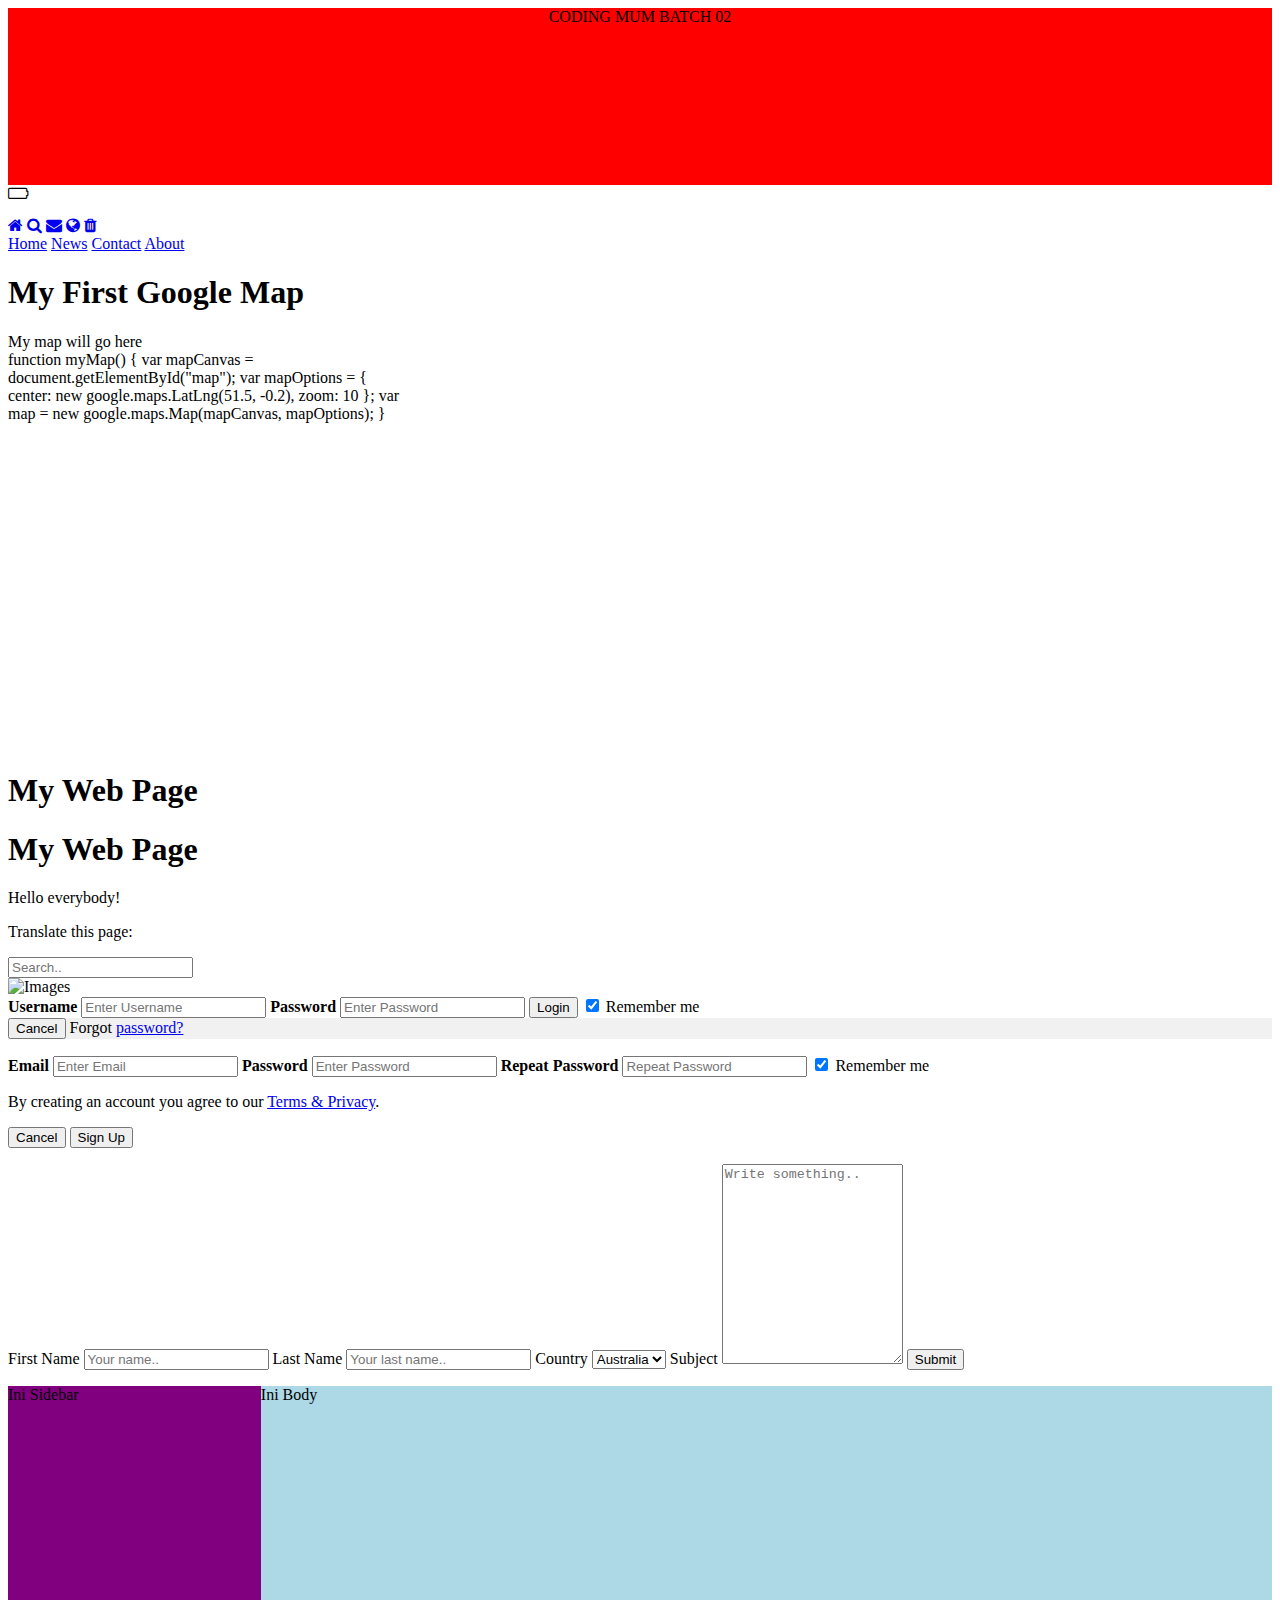
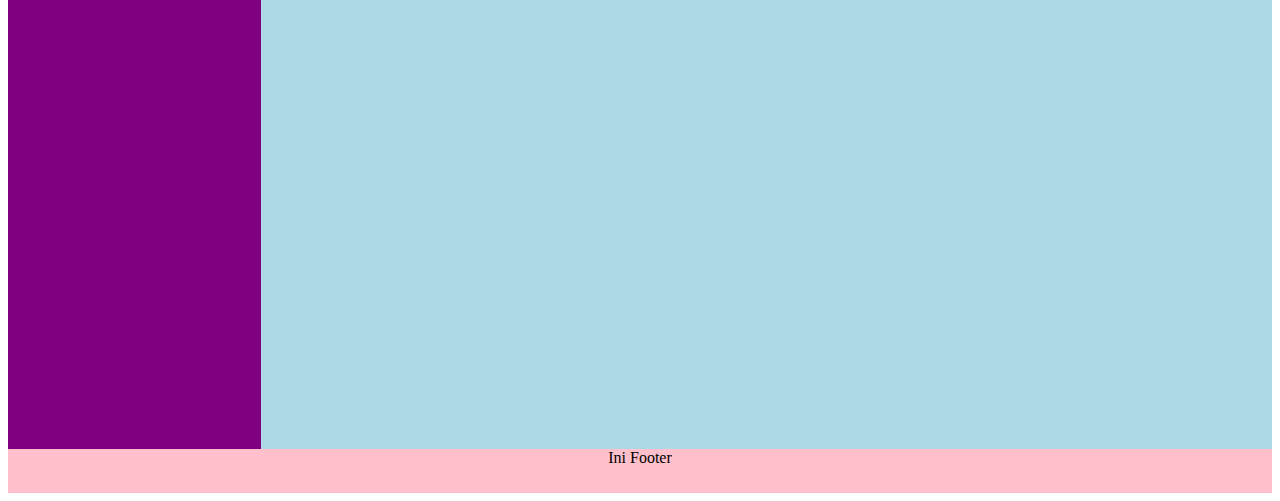
==== GitHub.io/Index.html @ df1601b5 "lin" ====
<html>
    <head>
            <title>CODING MUM SINGAPORE</title>
    </head>
    <body>
        <div id="div-header" style="background-color:red;text-align:center;height:20%">
            CODING MUM BATCH 02
        </div>
        <div id="charging" class="fa"></div>
<link rel="stylesheet" href="https://cdnjs.cloudflare.com/ajax/libs/font-awesome/4.7.0/css/font-awesome.min.css">
<script>
function chargebattery() {
  var a;
  a = document.getElementById("charging");
  a.innerHTML = "&#xf244;";
  setTimeout(function () {
    a.innerHTML = "&#xf243;";
  }, 1000);
  setTimeout(function () {
    a.innerHTML = "&#xf242;";
  }, 2000);
  setTimeout(function () {
    a.innerHTML = "&#xf241;";
  }, 3000);
  setTimeout(function () {
    a.innerHTML = "&#xf240;";
  }, 4000);
}
chargebattery();
setInterval(chargebattery, 5000);
</script>

<!-- Display the countdown timer in an element -->
<p id="demo"></p>

<script>
// Set the date we're counting down to
var countDownDate = new Date("Jan 5, 2018 15:37:25").getTime();

// Update the count down every 1 second
var x = setInterval(function() {

  // Get todays date and time
  var now = new Date().getTime();

  // Find the distance between now an the count down date
  var distance = countDownDate - now;

  // Time calculations for days, hours, minutes and seconds
  var days = Math.floor(distance / (1000 * 60 * 60 * 24));
  var hours = Math.floor((distance % (1000 * 60 * 60 * 24)) / (1000 * 60 * 60));
  var minutes = Math.floor((distance % (1000 * 60 * 60)) / (1000 * 60));
  var seconds = Math.floor((distance % (1000 * 60)) / 1000);

  // Display the result in the element with id="demo"
  document.getElementById("demo").innerHTML = days + "d " + hours + "h "
  + minutes + "m " + seconds + "s ";

  // If the count down is finished, write some text 
  if (distance < 0) {
    clearInterval(x);
    document.getElementById("demo").innerHTML = "EXPIRED";
  }
}, 1000);
</script>
<!-- Add icon library -->
<link rel="stylesheet" href="https://cdnjs.cloudflare.com/ajax/libs/font-awesome/4.7.0/css/font-awesome.min.css">

<div class="icon-bar">
  <a class="active" href="#"><i class="fa fa-home"></i></a> 
  <a href="#"><i class="fa fa-search"></i></a> 
  <a href="#"><i class="fa fa-envelope"></i></a> 
  <a href="#"><i class="fa fa-globe"></i></a>
  <a href="#"><i class="fa fa-trash"></i></a> 
</div>


<div class="scrollmenu">
  <a href="#home">Home</a>
  <a href="#news">News</a>
  <a href="#contact">Contact</a>
  <a href="#about">About</a>
 
</div>
<!DOCTYPE html>
<html>
<body>

<h1>My First Google Map</h1>

<div id="map">My map will go here</div>
<div id="map" style="width:400px;height:400px;">
function myMap() {
    var mapCanvas = document.getElementById("map");
    var mapOptions = {
        center: new google.maps.LatLng(51.5, -0.2),
        zoom: 10
    };
    var map = new google.maps.Map(mapCanvas, mapOptions);
    }</div>
    </body>
<script src="https://maps.googleapis.com/maps/api/js?key=YOUR_KEY&callback=myMap"></script>
    
    
    

<!DOCTYPE html>
<html>
<body>

<h1>My Web Page</h1>

<div id="google_translate_element"></div>

</body>
 <script type="text/javascript" src="//translate.google.com/translate_a/element.js?cb=googleTranslateElementInit"></script>
 <script type="text/javascript">
function googleTranslateElementInit() {
new google.translate.TranslateElement({pageLanguage: 'en'}, 'google_translate_element');
}
</script>  
    
    
    
    
<html>
<!DOCTYPE html>
<html lang="en-US">
<body>

<h1>My Web Page</h1>

<p>Hello everybody!</p>

<p>Translate this page:</p>

<div id="google_translate_element"></div>

<script type="text/javascript">
function googleTranslateElementInit() {
new google.translate.TranslateElement({pageLanguage: 'en'}, 'google_translate_element');
}
</script>

<script type="text/javascript" src="//translate.google.com/translate_a/element.js?cb=googleTranslateElementInit"></script>

</body>
</html>





  <input type="text" name="search" placeholder="Search..">
        
        <form action="/action_page.php">
            <div class="imgcontainer">
                <img src="img_LIN.jpg" alt="Images" class="images">
        </div>

  <div class="container">
    <label><b>Username</b></label>
    <input type="text" placeholder="Enter Username" name="uname" required>

    <label><b>Password</b></label>
    <input type="password" placeholder="Enter Password" name="psw" required>

    <button type="submit">Login</button>
    <input type="checkbox" checked="checked"> Remember me
  </div>

  <div class="container" style="background-color:#f1f1f1">
    <button type="button" class="cancelbtn">Cancel</button>
    <span class="psw">Forgot <a href="#">password?</a></span>
  </div>
</form>
        <form action="/action_page.php">
    <div class="container">
    <label><b>Email</b></label>
    <input type="text" placeholder="Enter Email" name="email" required>

    <label><b>Password</b></label>
    <input type="password" placeholder="Enter Password" name="psw" required>

    <label><b>Repeat Password</b></label>
    <input type="password" placeholder="Repeat Password" name="psw-repeat" required>
    <input type="checkbox" checked="checked"> Remember me
    <p>By creating an account you agree to our <a href="#">Terms & Privacy</a>.</p>

    <div class="clearfix">
      <button type="button"  class="cancelbtn">Cancel</button>
      <button type="submit" class="signupbtn">Sign Up</button>
    </div>
  </div>
</form>
<div class="container">
  <form action="/action_page.php">

    <label for="fname">First Name</label>
    <input type="text" id="fname" name="firstname" placeholder="Your name..">

    <label for="lname">Last Name</label>
    <input type="text" id="lname" name="lastname" placeholder="Your last name..">

    <label for="country">Country</label>
    <select id="country" name="country">
      <option value="australia">Australia</option>
      <option value="canada">Canada</option>
      <option value="usa">USA</option>
    </select>

    <label for="subject">Subject</label>
    <textarea id="subject" name="subject" placeholder="Write something.." style="height:200px"></textarea>

    <input type="submit" value="Submit">

  </form>
</div>


        
        <div id="div-body" style="background-color:lightblue;height:75%;float:right;width:80%;">
            Ini Body
        </div>
        <div id="div-sidebar" style="background-color:purple;height:75%">Ini Sidebar</div>
        <div id="div-footer" style="background-color:pink;height:5%;text-align:center;">
            Ini Footer
        </div>    
    


</html>
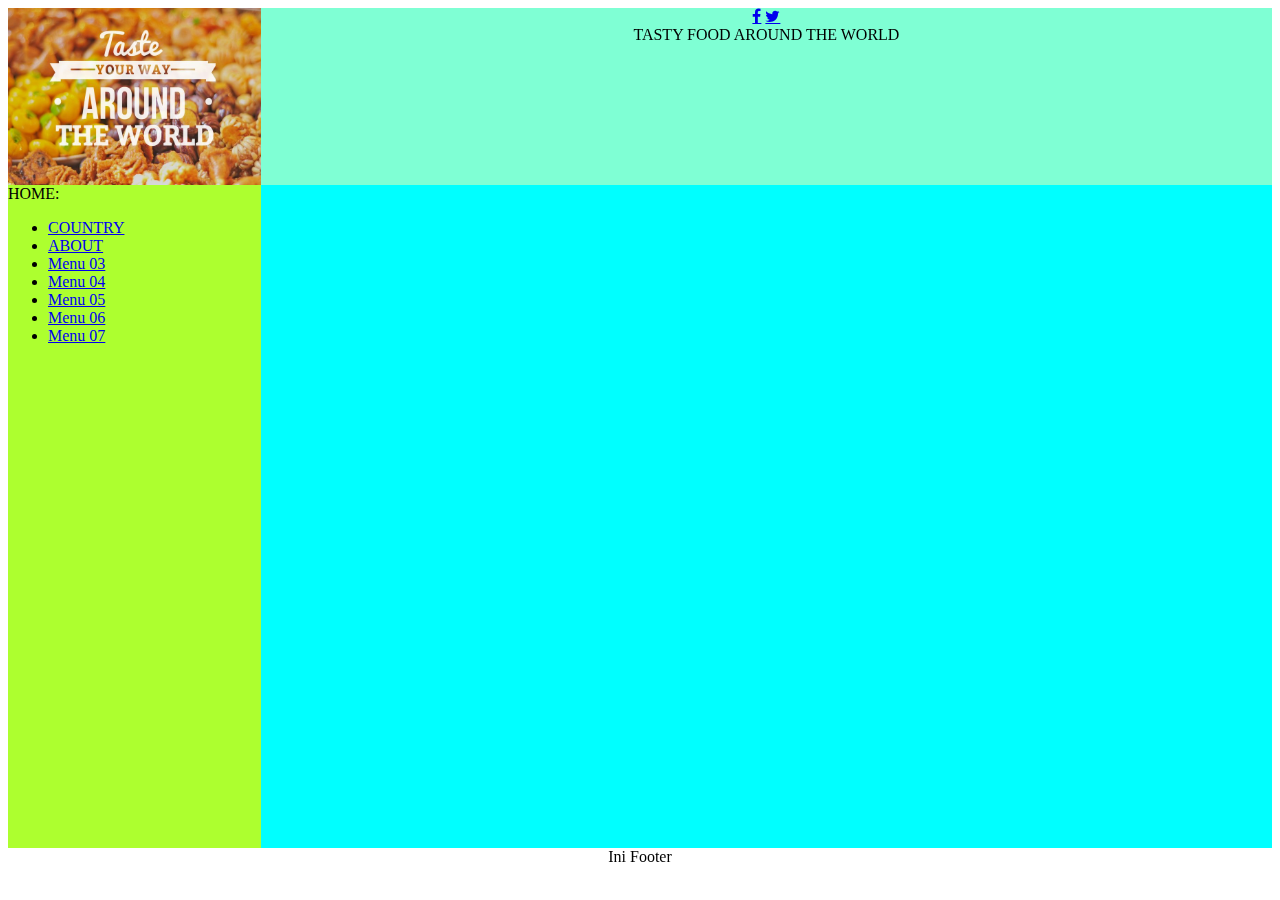
==== commit f1fb89c2: "index1 & index 2 & add image & add video link utube" ====
--- a/GitHub.io/Index.html
+++ b/GitHub.io/Index.html
@@ -1,232 +1,101 @@
 <html>
     <head>
-            <title>CODING MUM SINGAPORE</title>
-    </head>
+        <title>Mix Food 1</title>
+        
+            <link rel="stylesheet" href="https://cdnjs.cloudflare.com/ajax/libs/font-awesome/4.7.0/css/font-awesome.min.css">
+            <link href="css/main.css" type="text/css" rel="stylesheet">
+            
+    
+    </head>  
     <body>
-        <div id="div-header" style="background-color:red;text-align:center;height:20%">
-            CODING MUM BATCH 02
+        <div id="div-header" style="background-color:aquamarine;text-align:center;height:20%">
+            <a href="#" class="fa fa-facebook" link rel="https://www.facebook.com/lily.erlin">
+            </a>       
+            <a href="#" class="fa fa-twitter" link rel="https://mobile.twitter.com/">
+            </a>
+            <div id="div-logo" style="background-color:yellow;height:100%;width:20%;float:left;">
+                <img src="images/Taste%20Your%20Way%20Around%20The%20World.jpg" width="100%" height="100%"/>
+            </div>
+            <div id="div-title">
+                TASTY FOOD AROUND THE WORLD
+            </div>
         </div>
-        <div id="charging" class="fa"></div>
-<link rel="stylesheet" href="https://cdnjs.cloudflare.com/ajax/libs/font-awesome/4.7.0/css/font-awesome.min.css">
-<script>
-function chargebattery() {
-  var a;
-  a = document.getElementById("charging");
-  a.innerHTML = "&#xf244;";
-  setTimeout(function () {
-    a.innerHTML = "&#xf243;";
-  }, 1000);
-  setTimeout(function () {
-    a.innerHTML = "&#xf242;";
-  }, 2000);
-  setTimeout(function () {
-    a.innerHTML = "&#xf241;";
-  }, 3000);
-  setTimeout(function () {
-    a.innerHTML = "&#xf240;";
-  }, 4000);
-}
-chargebattery();
-setInterval(chargebattery, 5000);
-</script>
+                
+            
+            
+        <div id="div-sidebar" style="background-color:greenyellow;width:20%;float:left;height:75%">
+            HOME:
+            <ul>
+                <li><a href="index2.html">COUNTRY</a></li>
+                <li><a href="about.html">ABOUT</a></li>
+                <li><a href="index2.html">Menu 03</a></li>
+                <li><a href="index2.html">Menu 04</a></li>
+                <li><a href="index2.html">Menu 05</a></li>
+                <li><a href="index2.html">Menu 06</a></li>
+                <li><a href="index2.html">Menu 07</a></li>
+                
+            </ul>
+                
+        </div>
+              
+              
+        <div id="div-gallery" style="background-color:aqua;width:80%;float:left;height:75%">
+            
+          <iframe width="200" height="150" src="https://www.youtube.com/embed/VhTpSeph7Hc" frameborder="0" allowfullscreen>
+          </iframe>  
 
-<!-- Display the countdown timer in an element -->
-<p id="demo"></p>
-
-<script>
-// Set the date we're counting down to
-var countDownDate = new Date("Jan 5, 2018 15:37:25").getTime();
-
-// Update the count down every 1 second
-var x = setInterval(function() {
-
-  // Get todays date and time
-  var now = new Date().getTime();
-
-  // Find the distance between now an the count down date
-  var distance = countDownDate - now;
-
-  // Time calculations for days, hours, minutes and seconds
-  var days = Math.floor(distance / (1000 * 60 * 60 * 24));
-  var hours = Math.floor((distance % (1000 * 60 * 60 * 24)) / (1000 * 60 * 60));
-  var minutes = Math.floor((distance % (1000 * 60 * 60)) / (1000 * 60));
-  var seconds = Math.floor((distance % (1000 * 60)) / 1000);
-
-  // Display the result in the element with id="demo"
-  document.getElementById("demo").innerHTML = days + "d " + hours + "h "
-  + minutes + "m " + seconds + "s ";
-
-  // If the count down is finished, write some text 
-  if (distance < 0) {
-    clearInterval(x);
-    document.getElementById("demo").innerHTML = "EXPIRED";
-  }
-}, 1000);
-</script>
-<!-- Add icon library -->
-<link rel="stylesheet" href="https://cdnjs.cloudflare.com/ajax/libs/font-awesome/4.7.0/css/font-awesome.min.css">
-
-<div class="icon-bar">
-  <a class="active" href="#"><i class="fa fa-home"></i></a> 
-  <a href="#"><i class="fa fa-search"></i></a> 
-  <a href="#"><i class="fa fa-envelope"></i></a> 
-  <a href="#"><i class="fa fa-globe"></i></a>
-  <a href="#"><i class="fa fa-trash"></i></a> 
-</div>
-
-
-<div class="scrollmenu">
-  <a href="#home">Home</a>
-  <a href="#news">News</a>
-  <a href="#contact">Contact</a>
-  <a href="#about">About</a>
- 
-</div>
-<!DOCTYPE html>
-<html>
-<body>
-
-<h1>My First Google Map</h1>
-
-<div id="map">My map will go here</div>
-<div id="map" style="width:400px;height:400px;">
-function myMap() {
-    var mapCanvas = document.getElementById("map");
-    var mapOptions = {
-        center: new google.maps.LatLng(51.5, -0.2),
-        zoom: 10
-    };
-    var map = new google.maps.Map(mapCanvas, mapOptions);
-    }</div>
-    </body>
-<script src="https://maps.googleapis.com/maps/api/js?key=YOUR_KEY&callback=myMap"></script>
-    
-    
-    
-
-<!DOCTYPE html>
-<html>
-<body>
-
-<h1>My Web Page</h1>
-
-<div id="google_translate_element"></div>
-
-</body>
- <script type="text/javascript" src="//translate.google.com/translate_a/element.js?cb=googleTranslateElementInit"></script>
- <script type="text/javascript">
-function googleTranslateElementInit() {
-new google.translate.TranslateElement({pageLanguage: 'en'}, 'google_translate_element');
-}
-</script>  
-    
-    
-    
-    
-<html>
-<!DOCTYPE html>
-<html lang="en-US">
-<body>
-
-<h1>My Web Page</h1>
-
-<p>Hello everybody!</p>
-
-<p>Translate this page:</p>
-
-<div id="google_translate_element"></div>
-
-<script type="text/javascript">
-function googleTranslateElementInit() {
-new google.translate.TranslateElement({pageLanguage: 'en'}, 'google_translate_element');
-}
-</script>
-
-<script type="text/javascript" src="//translate.google.com/translate_a/element.js?cb=googleTranslateElementInit"></script>
-
-</body>
-</html>
-
-
-
-
-
-  <input type="text" name="search" placeholder="Search..">
+          <iframe width="200" height="150" src="https://www.youtube.com/embed/YPv_1tCk8P0" frameborder="0" allowfullscreen>
+          </iframe>
+            
+          <iframe width="200" height="150" src="https://www.youtube.com/embed/3kJ6zCinFnk" frameborder="0" allowfullscreen>
+          </iframe>  
+            
+          <iframe width="200" height="150" src="https://www.youtube.com/embed/_Mc4cbQSyDw" frameborder="0" allowfullscreen>
+          </iframe>
+          
+            
+          <iframe width="200" height="150" src="https://www.youtube.com/embed/lDoLLhswOwY" frameborder="0" allowfullscreen>
+          </iframe>
+            
+          <iframe width="200" height="150" src="https://www.youtube.com/embed/CRLpeDOt94s" frameborder="0" allowfullscreen>
+          </iframe> 
+            
+          <iframe width="200" height="150" src="https://www.youtube.com/embed/Yx_fiUN5cNE" frameborder="0" allowfullscreen>
+          </iframe> 
+            
+          <iframe width="200" height="150" src="https://www.youtube.com/embed/pPGuFhuW5jI" frameborder="0" allowfullscreen>
+          </iframe>  
+            
+          <iframe width="200" height="150" src="https://www.youtube.com/embed/pPGuFhuW5jI" frameborder="0" allowfullscreen>
+          </iframe>
+           
+          <iframe width="200" height="150" src="https://www.youtube.com/embed/ltUDZD1vgxQ" frameborder="0" allowfullscreen>
+          </iframe>
+           
+          <iframe width="200" height="150" src="https://www.youtube.com/embed/WtymPK4Kq9M" frameborder="0" allowfullscreen>
+          </iframe> 
+          
+          <iframe width="200" height="150" src="https://www.youtube.com/embed/ETkZpJcZhkI" frameborder="0" allowfullscreen>
+          </iframe>  
+          
+          <iframe width="200" height="150" src="https://www.youtube.com/embed/JzH_tGywJcc" frameborder="0" allowfullscreen>
+          </iframe>  
+          
+          <iframe width="200" height="150" src="https://www.youtube.com/embed/rpHtWFMpwdI" frameborder="0" allowfullscreen>
+          </iframe>
+          
+          <iframe width="200" height="150" src="https://www.youtube.com/embed/p4piCCmMEZI" frameborder="0" allowfullscreen>
+          </iframe> 
+            
+        </div>
         
-        <form action="/action_page.php">
-            <div class="imgcontainer">
-                <img src="img_LIN.jpg" alt="Images" class="images">
-        </div>
-
-  <div class="container">
-    <label><b>Username</b></label>
-    <input type="text" placeholder="Enter Username" name="uname" required>
-
-    <label><b>Password</b></label>
-    <input type="password" placeholder="Enter Password" name="psw" required>
-
-    <button type="submit">Login</button>
-    <input type="checkbox" checked="checked"> Remember me
-  </div>
-
-  <div class="container" style="background-color:#f1f1f1">
-    <button type="button" class="cancelbtn">Cancel</button>
-    <span class="psw">Forgot <a href="#">password?</a></span>
-  </div>
-</form>
-        <form action="/action_page.php">
-    <div class="container">
-    <label><b>Email</b></label>
-    <input type="text" placeholder="Enter Email" name="email" required>
-
-    <label><b>Password</b></label>
-    <input type="password" placeholder="Enter Password" name="psw" required>
-
-    <label><b>Repeat Password</b></label>
-    <input type="password" placeholder="Repeat Password" name="psw-repeat" required>
-    <input type="checkbox" checked="checked"> Remember me
-    <p>By creating an account you agree to our <a href="#">Terms & Privacy</a>.</p>
-
-    <div class="clearfix">
-      <button type="button"  class="cancelbtn">Cancel</button>
-      <button type="submit" class="signupbtn">Sign Up</button>
-    </div>
-  </div>
-</form>
-<div class="container">
-  <form action="/action_page.php">
-
-    <label for="fname">First Name</label>
-    <input type="text" id="fname" name="firstname" placeholder="Your name..">
-
-    <label for="lname">Last Name</label>
-    <input type="text" id="lname" name="lastname" placeholder="Your last name..">
-
-    <label for="country">Country</label>
-    <select id="country" name="country">
-      <option value="australia">Australia</option>
-      <option value="canada">Canada</option>
-      <option value="usa">USA</option>
-    </select>
-
-    <label for="subject">Subject</label>
-    <textarea id="subject" name="subject" placeholder="Write something.." style="height:200px"></textarea>
-
-    <input type="submit" value="Submit">
-
-  </form>
-</div>
+       
 
 
         
-        <div id="div-body" style="background-color:lightblue;height:75%;float:right;width:80%;">
-            Ini Body
-        </div>
-        <div id="div-sidebar" style="background-color:purple;height:75%">Ini Sidebar</div>
         <div id="div-footer" style="background-color:pink;height:5%;text-align:center;">
             Ini Footer
         </div>    
-    
-
+    </body>
 
 </html>